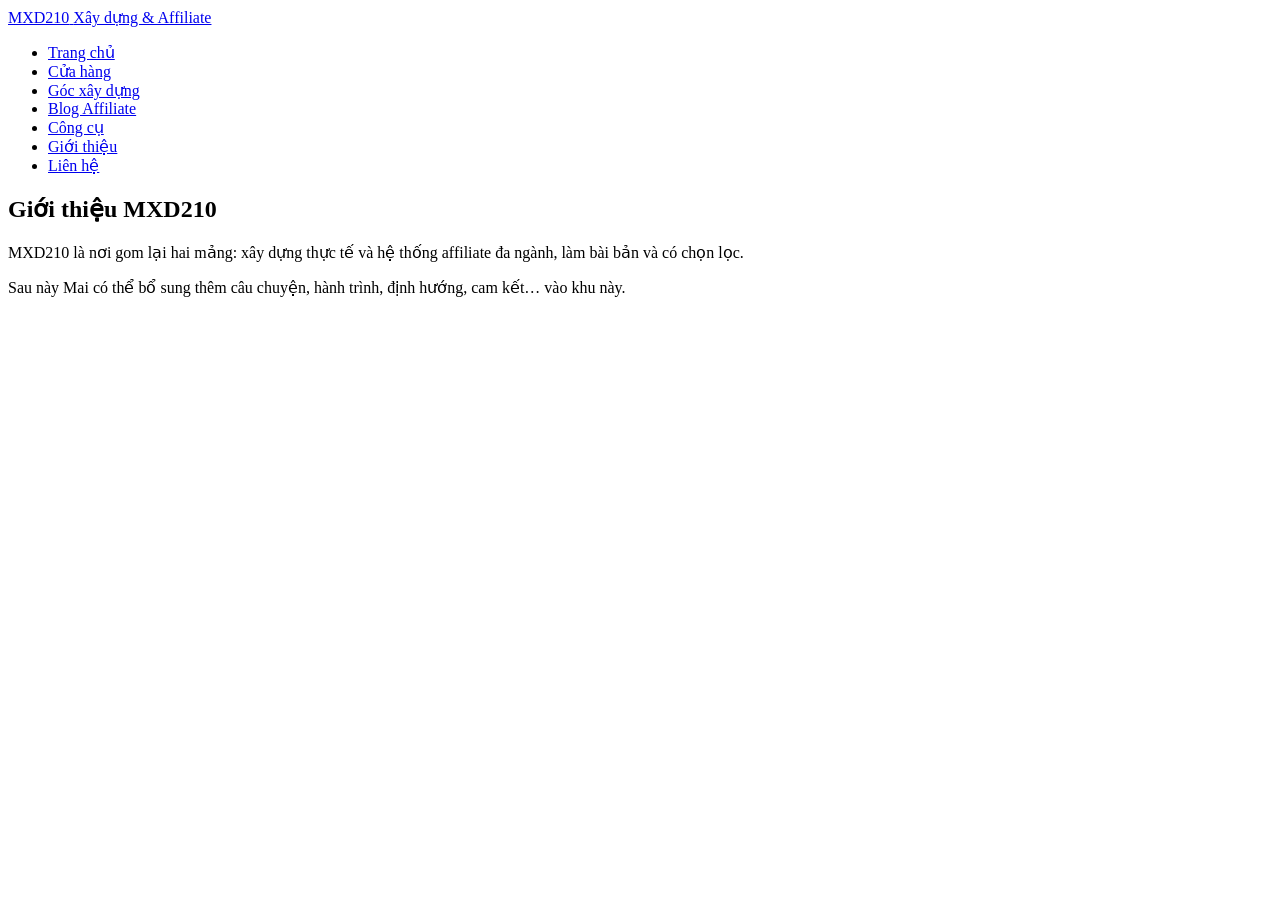
==== about.html @ 8ce431c6 "Create about.html for MXD210 introduction page This file contains the HTML structure for the 'About'" ====
<!doctype html>
<html lang="vi">
<head>
  <meta charset="utf-8"/>
  <meta name="viewport" content="width=device-width,initial-scale=1"/>

  <title>Giới thiệu MXD210 | Xây dựng & Affiliate</title>
  <meta name="description" content="Giới thiệu MXD210 – nơi kết hợp kinh nghiệm xây dựng thực tế với hệ thống affiliate đa ngành được thiết kế bài bản.">
  <link rel="canonical" href="https://mxd210.github.io/about.html"/>
  <meta name="robots" content="index,follow"/>

  <!-- VERIFY: Google Search Console -->
  <meta name="google-site-verification" content="84L0tRVs_wNPAyXii38-OaeGi8TyJdMlkZXVIHcnj0o">

  <!-- Google Analytics 4 -->
  <script async src="https://www.googletagmanager.com/gtag/js?id=G-SRMVN734DX"></script>
  <script>
    window.dataLayer = window.dataLayer || [];
    function gtag(){ dataLayer.push(arguments); }
    gtag('js', new Date());
    gtag('config', 'G-SRMVN734DX');
  </script>

  <!-- TODO: thêm CSS/JS chung nếu cần -->
</head>
<body>
<header class="site-header">
  <div class="container">
    <a href="/" class="logo">
      <span class="logo-main">MXD210</span>
      <span class="logo-sub">Xây dựng & Affiliate</span>
    </a>

    <nav class="main-nav">
      <ul>
        <li><a href="/" data-nav="home">Trang chủ</a></li>
        <li><a href="/store.html" data-nav="store">Cửa hàng</a></li>
        <li><a href="/blog-xay-dung.html" data-nav="blog-xd">Góc xây dựng</a></li>
        <li><a href="/affiliate.html" data-nav="blog-aff">Blog Affiliate</a></li>
        <li><a href="/tools.html" data-nav="tools">Công cụ</a></li>
        <li><a href="/about.html" data-nav="about">Giới thiệu</a></li>
        <li><a href="/contact.html" data-nav="contact">Liên hệ</a></li>
      </ul>
    </nav>
  </div>
</header>

<main class="page-main">
  <section class="page-hero container">
    <h1>Giới thiệu MXD210</h1>
    <p>MXD210 là nơi gom lại hai mảng: xây dựng thực tế và hệ thống affiliate đa ngành, làm bài bản và có chọn lọc.</p>
  </section>

  <section class="page-content container">
    <p>Sau này Mai có thể bổ sung thêm câu chuyện, hành trình, định hướng, cam kết… vào khu này.</p>
  </section>
</main>

</body>
</html>
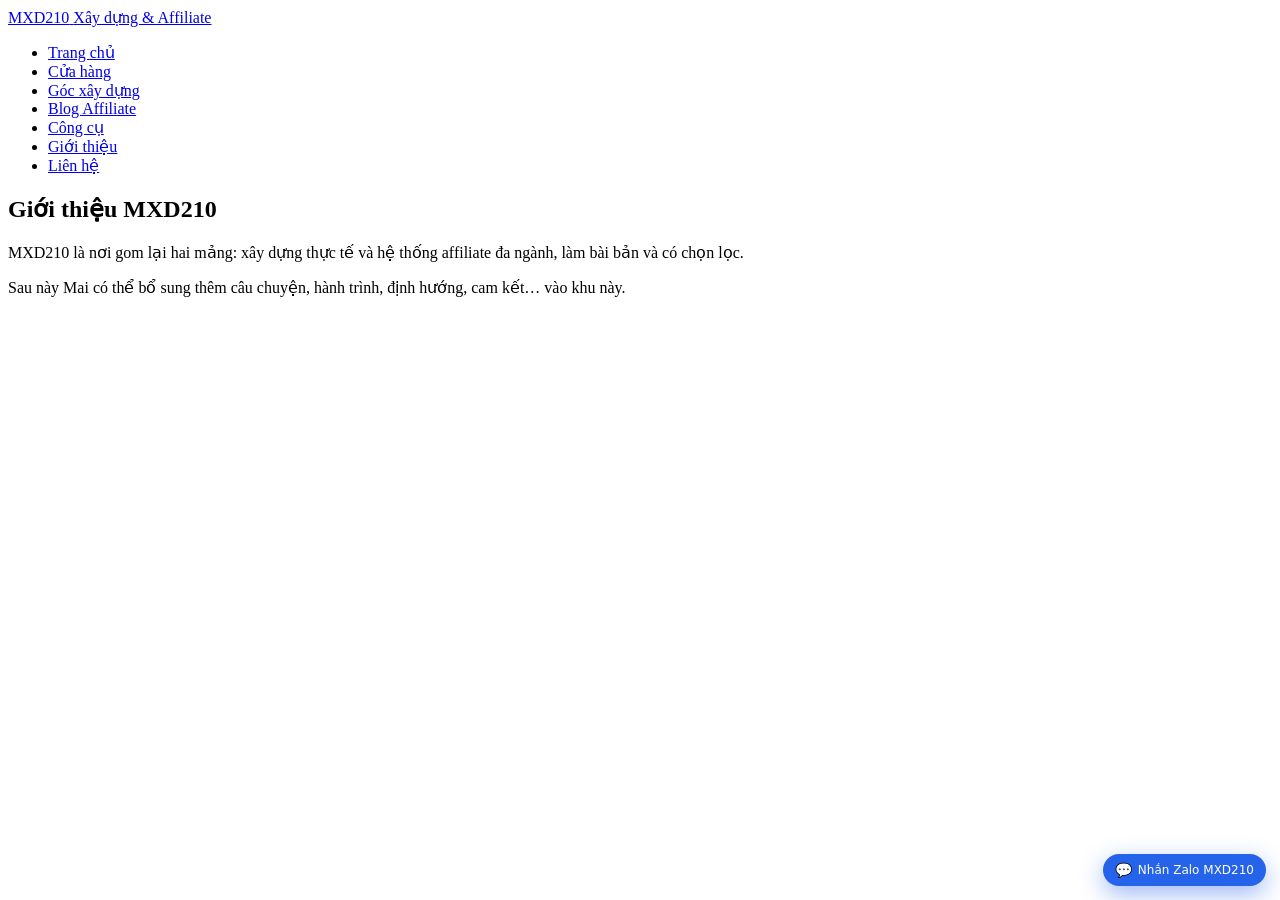
==== commit 0fb4a45d: "Add scripts for analytics and affiliate tracking Added analytics and affiliate scripts to the about " ====
--- a/about.html
+++ b/about.html
@@ -55,6 +55,9 @@
     <p>Sau này Mai có thể bổ sung thêm câu chuyện, hành trình, định hướng, cam kết… vào khu này.</p>
   </section>
 </main>
+<script defer src="/assets/analytics.js?v=2025-09-26-fb2"></script>
+<script defer src="/assets/mxd-affiliate.js?v=2025-09-26-fb2"></script>
+<script defer src="/assets/js/floating-contact.js?v=2025-09-26-1"></script>
 
 </body>
 </html>
